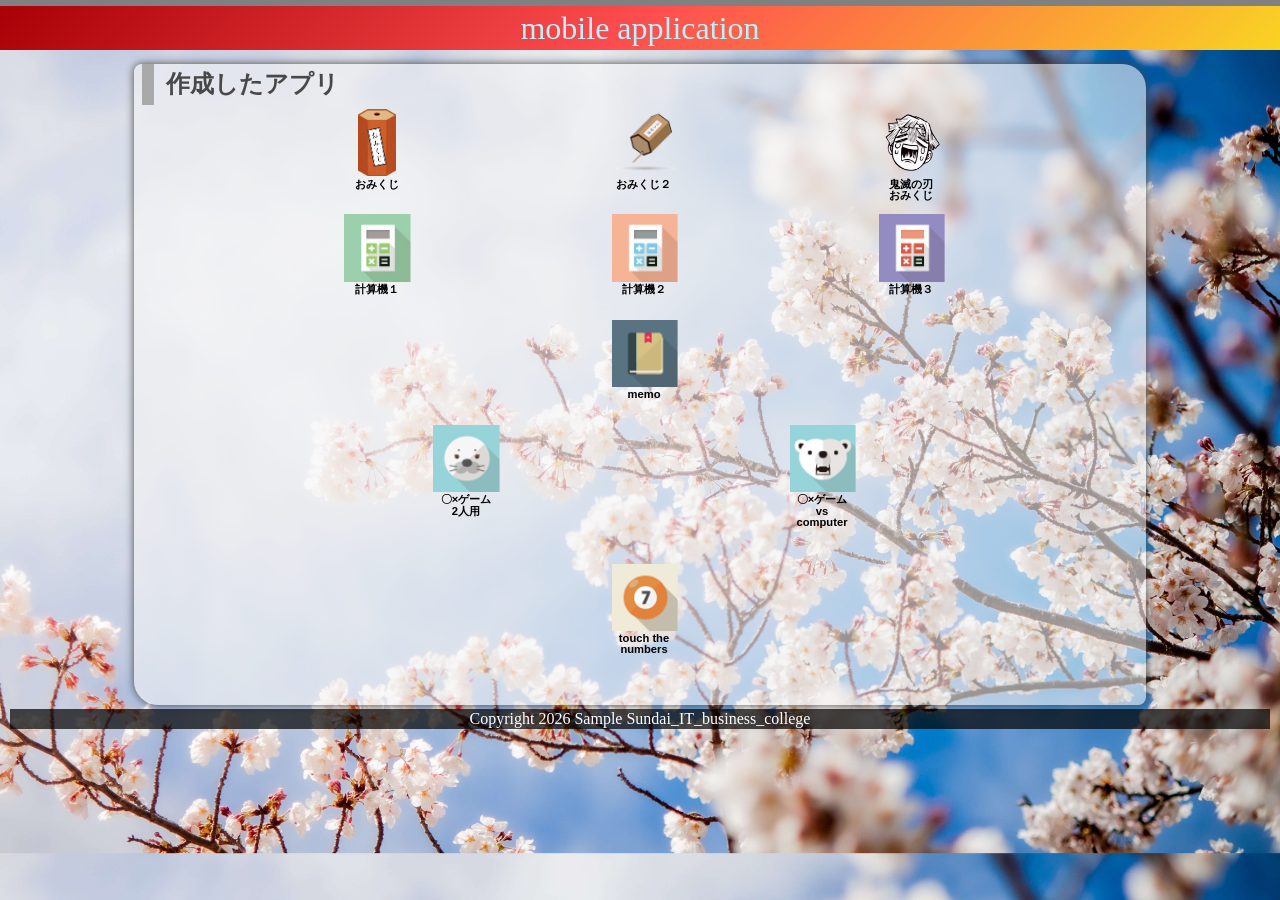
==== index.html @ 165fdcf1 "Add files via upload" ====
<!DOCTYPE html>
<html lang="ja">
  <head>
    <meta charset="UTF-8" />
    <meta name="viewport" content="width=device-width, initial-scale=1.0" />
    <title>mobile application</title>
    <meta name="description" content="mobile application" />

    <link rel="icon" href="favicon.ico" />
    <link rel="stylesheet" href="css/index.css" />
  </head>

  <body>
    <!-- 見出し（みだし） -->
    <header class="header">
      <h1>mobile application</h1>
    </header>

    <!-- 作成したアプリ -->
    <main>
      <section class="container">
        <h2>作成したアプリ</h2>
        <div class="sub_container">
          <div class="item01">
            <a href="./01_omikuji-01-10/omikuji.html" title="01-10.sound"
              ><img
                src="img/omikuji2.png"
                alt="01-10.omikuji"
                class="img_fit"
              /><br />おみくじ</a
            >
          </div>
          <div class="item01">
            <a
              href="./01_omikuji01-12/omikuji.html"
              title="01-12.同じ内容が続けて出ないようにする。 "
              ><img
                src="img/omikuji3.png"
                alt="01-12.omikuji"
              /><br />おみくじ２</a
            >
          </div>
          <div class="item01">
            <a href="./01_omikuji_kimetsu/omikuji_kimetsu.html" title="鬼滅の刃"
              ><img
                src="img/zenitsu.png"
                alt="鬼滅の刃おみくじ"
              /><br />鬼滅の刃<br />おみくじ</a
            >
          </div>
        </div>
        <div class="sub_container">
          <div class="item01">
            <a
              href="./03_calculator_02/calculator.html"
              title="03-02. Calculator（関数）"
              ><img src="img/calc1.jpg" alt="簡単な計算機" /><br />計算機１</a
            >
          </div>
          <div class="item01">
            <a
              href="./03_calculator_03/calculator.html"
              title="03-03. Calculator　イコールをボタンにする"
              ><img src="img/calc2.jpg" alt="簡単な計算機" /><br />計算機２</a
            >
          </div>
          <div class="item01">
            <a
              href="./03_calculator_(button)_02/calculator_button.html"
              title="03-05. Calculator（キーボードイベント）"
              ><img
                src="img/calc3.jpg"
                alt="全部ボタンの計算機"
              /><br />計算機３</a
            >
          </div>
        </div>
        <div class="sub_container">
          <div class="item01">
            <a href="./04-10_memo/memo.html" title="04-10.EventDelefation"
              ><img src="img/memo5.png" alt="memo v5" /><br />memo</a
            >
          </div>
        </div>
        <div class="sub_container">
          <div class="item02">
            <a href="./05-06_tic_tac_toe/tic_tac_toe.html" title="05-06. sound"
              ><img
                src="./img/azarashi.png"
                alt="〇✖ゲーム（二人用）"
              />〇×ゲーム<br />2人用</a
            >
          </div>
          <div class="item02">
            <a
              href="./05-09_tic_tac_toe/tic_tac_toe.html"
              title="05-09. vs computer level付き"
              ><img
                src="img/bear.png"
                alt="〇✖ゲームvs compute"
              /><br />〇×ゲーム<br />vs computer</a
            >
          </div>
        </div>
        <div class="sub_container">
          <div class="item02">
            <a href="./08_touch_the_numbers/touch_the_numbers.html" title=""
              ><img
                src="img/touch_the_numbers.png"
                alt="数字を順番に押すゲーム"
              /><br />touch the numbers</a
            >
          </div>
        </div>

        <div class="filler01"></div>
      </section>

      <!-- フッター -->
      <footer>
        <p>Copyright 2026 Sample Sundai_IT_business_college</p>
      </footer>
    </main>
    <script src="js/index.js"></script>
  </body>
</html>
---- css/index.css ----
@charset "utf-8";

html {
  /* ブラウザのデフォルトが16px                        */
  /* デフォルトの16pxの代わりに1emが10pxになるように調整 */
  font-size: 62.5%;
}

*,
*::before,
*::after {
  box-sizing: border-box;
}

body {
  line-height: 1.5;
  color: rgb(73, 72, 72);
  font-size: 1.6rem; /* 16px */
  font-family: "Helvetica Neue", Arial, "Hiragino Kaku Gothic ProN",
    "Hiragino Sans", Meiryo, sans-serif;
  text-align: center;
  background-image: url(../img/topimg.jpeg); /*★自分で画像を設定すること。*/
  background-size: cover;
}

header,
footer,
h1,
h2,
h3,
p,
div,
.container01,
.filler01 {
  margin: 0.2em 0em 0em 0em;
  padding: 0.1em;
}

/*****************************/
/* 見出し（みだし）           */
/*****************************/
header {
  position: fixed; /*ヘッダーを固定（こてい）する*/
  /* 基準（きじゅん）を画面（がめん）の左上（ひだりうえ）に */
  top: 0em;
  left: 0em;
  width: 100%;
  margin: 0;
  padding: 0;
  background-color: grey;
  z-index: 10;
}
h1 {
  font: 2em Rajdhani, "Noto Sans JP";
  color: rgb(181, 242, 252);
  /* background-image: radial-gradient(
    circle 248px at center,
    #16d9e3 0%,
    #30c7ec 47%,
    #46aef7 100%
  ); */
  background: linear-gradient(135deg, #a80006, #ff4e50, #f9d423);
}

h2 {
  padding-left: 0.5em;
  border-left: solid 0.5em darkgray;
  text-align: left;
}

/*****************************/
/* ページ                    */
/*****************************/
main {
  z-index: 20;
  margin-top: 3em;
  overflow: auto; /* コンテンツの表示を自動に設定（スクロール） */
}
/*****************************/
/* セクション(section)        */
/*****************************/
.container {
  margin-top: 1em;
  margin-right: auto;
  margin-left: auto;
  padding-left: 0.5em;
  width: 80%;
  border-radius: 0.5em 1.5em;
  background-color: rgba(245, 245, 245, 0.6);
  box-shadow: 0 0 0.5em rgb(73, 72, 72);
}
main > p {
  font: 1.2em bold;
}

/*****************************/
/* アンカー(anchor)           */
/*****************************/
a {
  color: black;
  font-weight: 900;
  text-decoration: none;
  /* https://developer.mozilla.org/ja/docs/Web/CSS/text-decoration */
}

/* mouseoverでグレースケール */
a:hover {
  opacity: 0.5;
  filter: grayscale(100%);
}

/*****************************/
/* container  item           */
/*****************************/
.sub_container {
  display: flex;
  flex-wrap: wrap;
  justify-content: space-evenly;
  font-size: 0.7em;
}

.item01 {
  position: relative;
  width: 6em;
  height: 9em;
  margin: 0;
  line-height: 1em;
  overflow: hidden;
}

.item02 {
  position: relative;
  width: 6em;
  height: 12em;
  margin: 0;
  line-height: 1em;
  overflow: hidden;
}

.item01 img,
.item02 img {
  width: 6em;
  height: auto;
}

.item01 .img_fit {
  width: auto;
  height: 6em;
  overflow: hidden;
}

/*****************************/
/* フッター                   */
/*****************************/
footer > p {
  /*position: absolute;/*←絶対位置*/
  /*bottom: 5px; /*下に固定*/
  position: relative;
  width: 100%;
  margin: 0px;
  padding: 1px;
  color: rgb(255, 255, 255);
  font: 1em Rajdhani;
  text-align: center;
  background: rgba(0, 0, 0, 0.7);
}

/*******************************************************/
/* レスポンシブ対応　メディアクエリを使ってCSSを切り替える */
/* https://www.design-memo.com/coding/css-media-queries */
/* mobileのときのスタイル */
/*******************************************************/
@media screen and (max-width: 480px) {
  /* body{
        background-size: auto 900px;
    } */
  h1 {
    font-size: 1.5em;
  }
}
/* =========================
   Card Reveal Animation
   ========================= */

.item01,
.item02 {
  opacity: 0;
  clip-path: inset(0 0 100% 0);
}

.item01.reveal,
.item02.reveal {
  animation: revealCard 0.6s cubic-bezier(0.22, 1, 0.36, 1) forwards;
}

@keyframes revealCard {
  from {
    opacity: 0;
    clip-path: inset(0 0 100% 0);
    transform: translateY(20px);
  }

  to {
    opacity: 1;
    clip-path: inset(0 0 0 0);
    transform: translateY(0);
  }
}
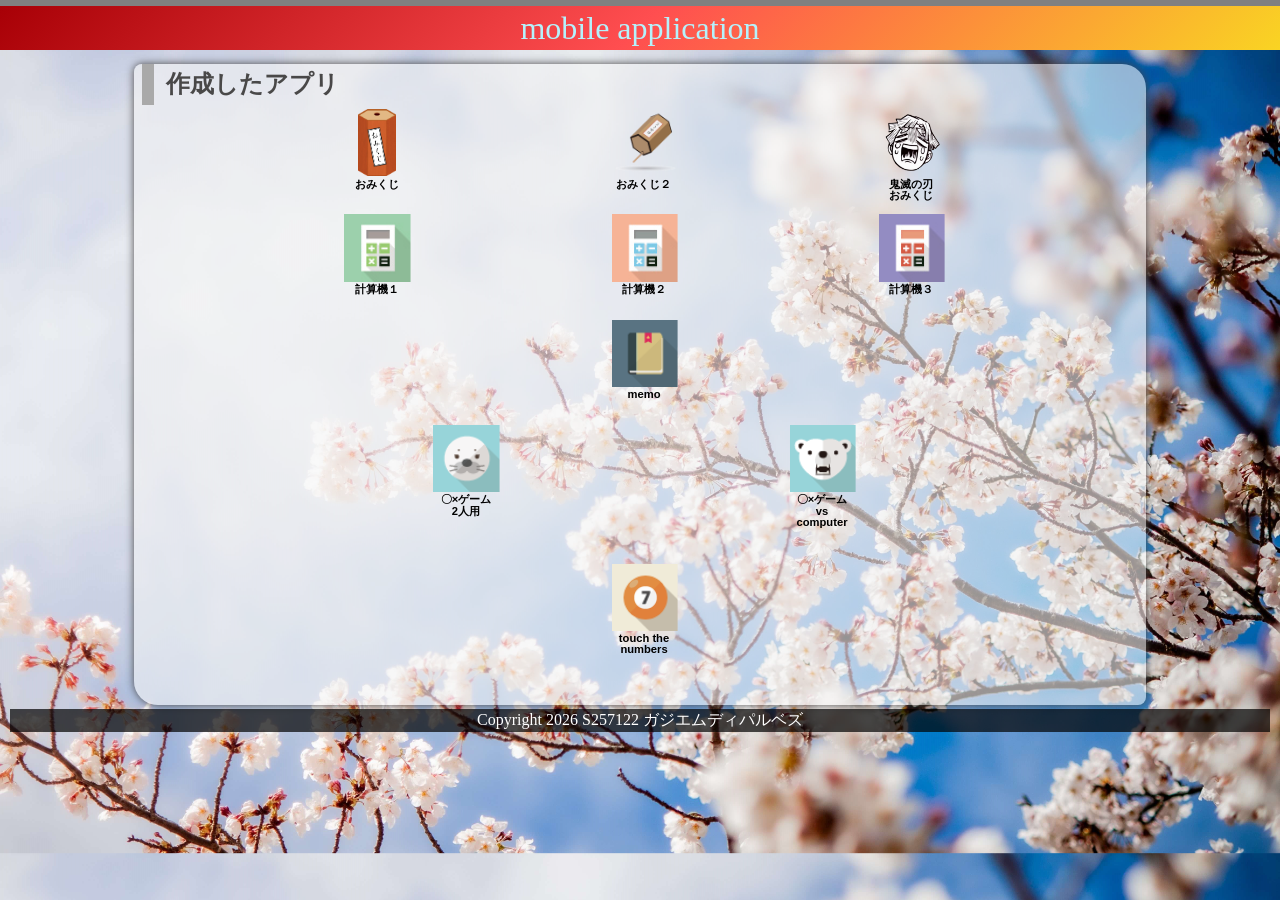
==== commit e61e5bf9: "Update index.html" ====
--- a/index.html
+++ b/index.html
@@ -118,7 +118,7 @@
 
       <!-- フッター -->
       <footer>
-        <p>Copyright 2026 Sample Sundai_IT_business_college</p>
+        <p>Copyright 2026 S257122 ガジエムディパルベズ</p>
       </footer>
     </main>
     <script src="js/index.js"></script>
